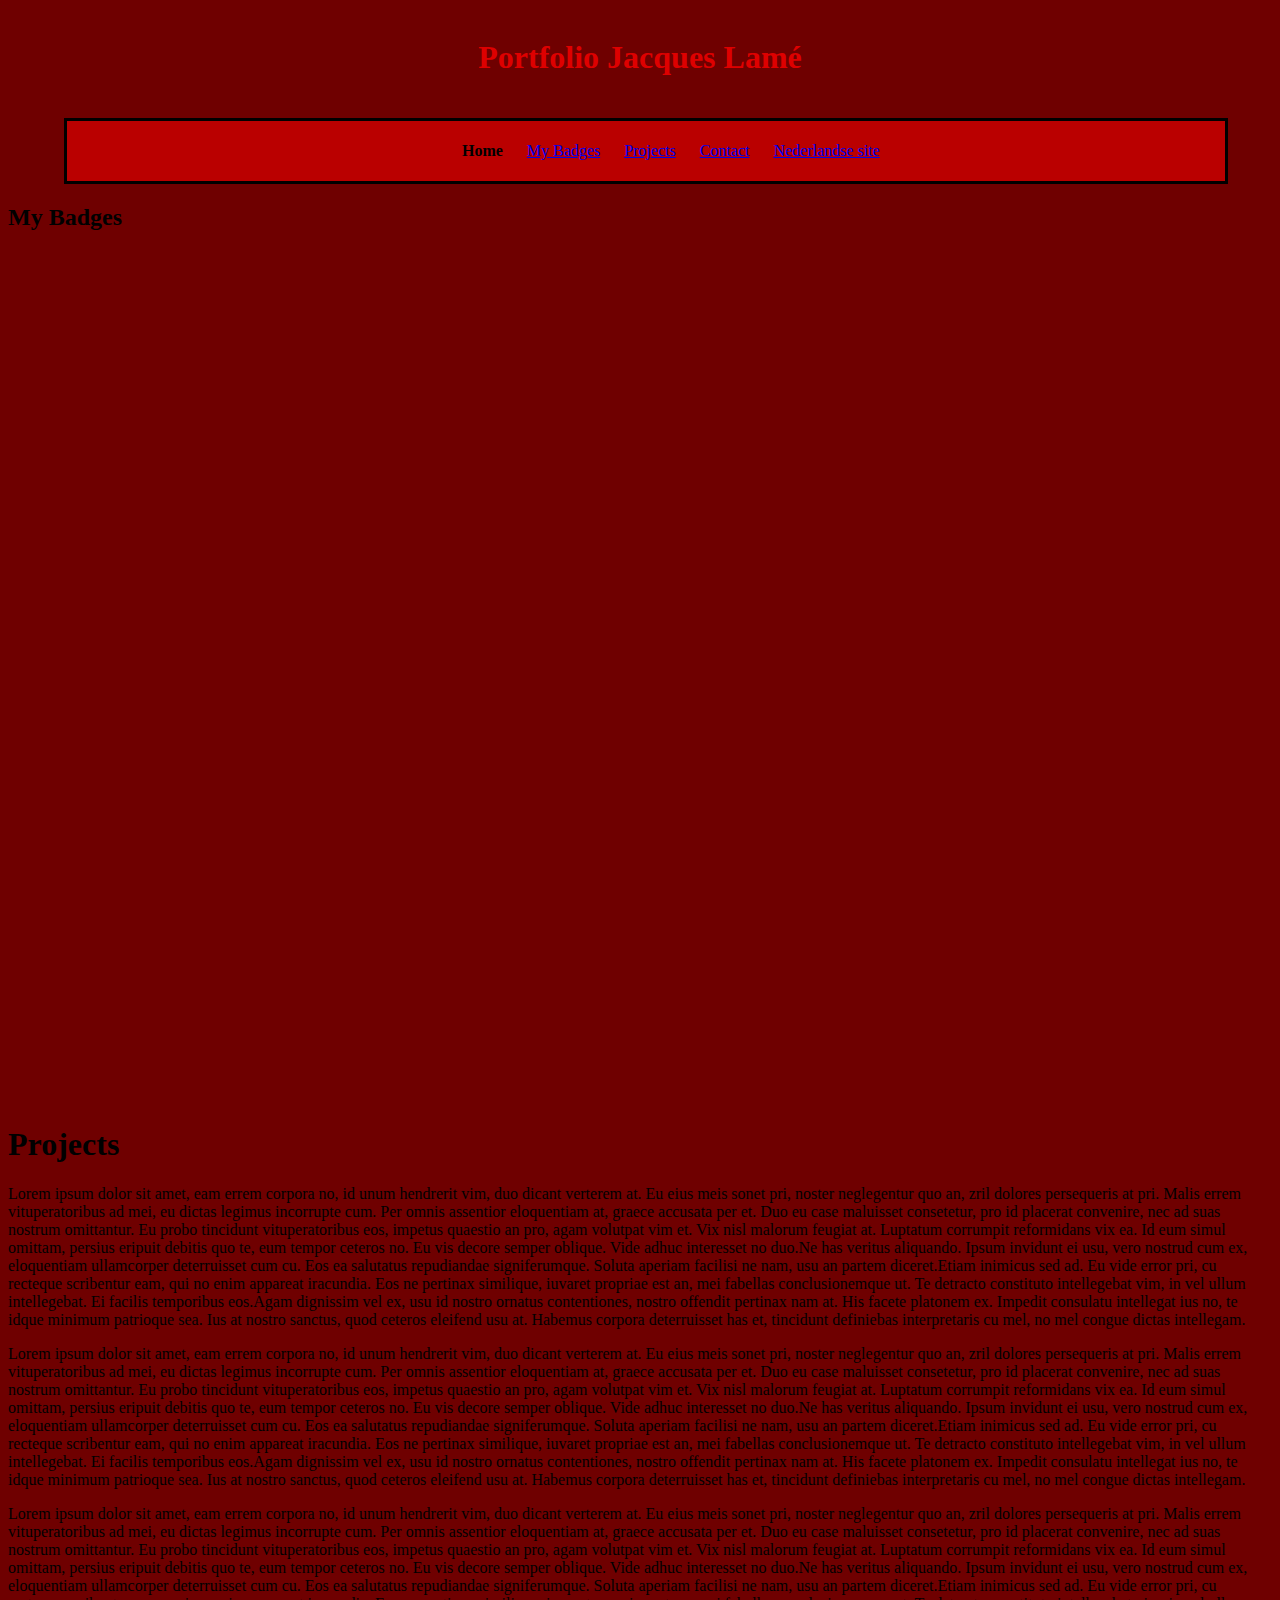
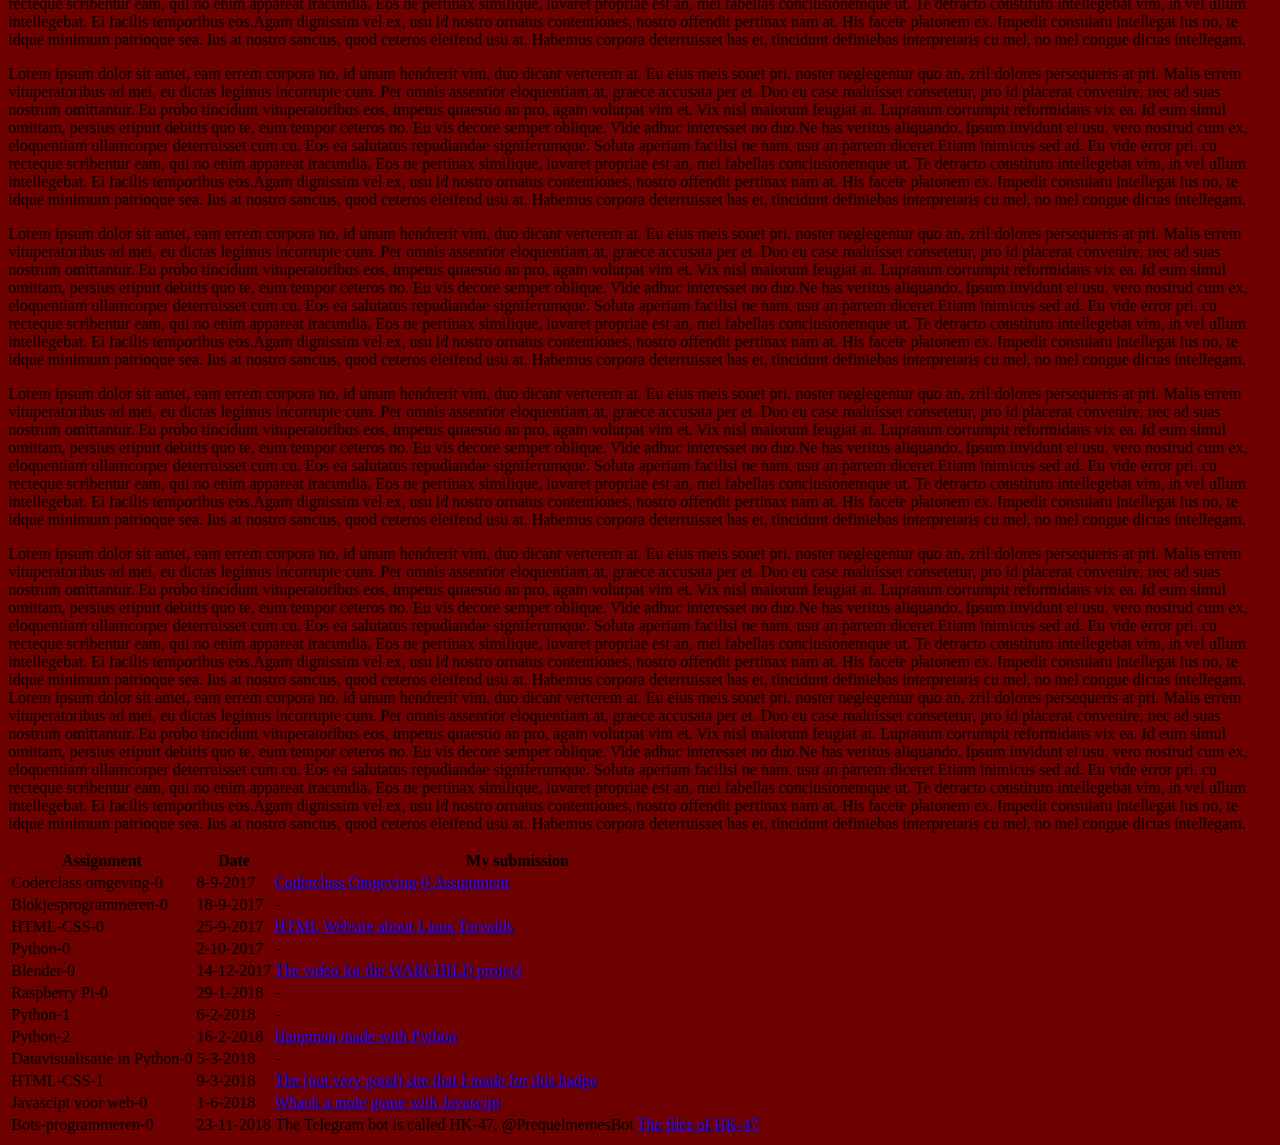
==== en/index.html @ dee74c51 "English site fixed" ====
<!DOCTYPE html>
<html lang="en">
  <head>
    <title>Despacito</title>
    <meta charset="utf-8">
    <meta http-equiv="X-UA-Compatible" content="IE=edge">
    <meta name="viewport" content="width=device-width, initial-scale=1.0">
    <link rel="stylesheet" type="text/css" href="style.css">
    <link rel="icon" href="https://cdn.discordapp.com/attachments/433923399576977409/544474807614308352/Sith-Symbol19.jpg">
    <script src="/script.js"></script>
  </head>
  <body>
    <header>
      <h1 class="titel">Portfolio Jacques Lamé</h1>
    </header>
    <nav class="links">
      <ul class="links">
        <li class="links">
          <strong class="links">Home</strong>
        </li>
        <li class="links">
          <a class="links" href="#badges">My Badges</a>
        </li>
        <li class="links">
          <a class="links" href="#projecten">Projects</a>
        </li>
        <li class="links">
          <a class="links" href="#contact">Contact</a>
        </li>
        <li class="links">
          <a class="links" href="../nl/index.html">Nederlandse site</a>
        </li>
    </nav>
    <article class="badges">
      <h2 id="badges">My Badges</h2>
      <table>
        <tr>
          <th>Assignment</th>
          <th>Date</th>
          <th>My submission</th>
        </tr>
        <tr>
          <td>Coderclass omgeving-0</td>
          <td>8-9-2017</td>
          <td><a href="https://docs.google.com/a/hetmml.nl/document/d/1sqjpH8fxA3c7bgyBy8HqviJvJbXVtl86oRCEBXMc1kE/edit?usp=sharing">Coderclass Omgeving-0 Assignment</a></td>
        </tr>
        <tr>
          <td>Blokjesprogrammeren-0</td>
          <td>18-9-2017</td>
          <td>-</td>
        </tr>
        <tr>
          <td>HTML-CSS-0</td>
          <td>25-9-2017</td>
          <td><a href="https://thimbleprojects.org/jacqueslame/321588/Voorpagina.html">HTML Website about Linus Torvalds</a></td>
        </tr>
        <tr>
          <td>Python-0</td>
          <td>2-10-2017</td>
          <td>-</td>
        </tr>
        <tr>
          <td>Blender-0</td>
          <td>14-12-2017</td>
          <td><a href="https://www.youtube.com/watch?v=hspB-oJBOg4">The video for the WARCHILD project</a></td>
        </tr>
        <tr>
          <td>Raspberry Pi-0</td>
          <td>29-1-2018</td>
          <td>-</td>
        </tr>
        <tr>
          <td>Python-1</td>
          <td>6-2-2018</td>
          <td>-</td>
        </tr>
        <tr>
          <td>Python-2</td>
          <td>16-2-2018</td>
          <td><a href="https://drive.google.com/file/d/1Yv7iXIEwD3jgVlLXhQXzCbuUE6mXz2eg/view?usp=sharing">Hangman made with Python</a></td>
        </tr>
        <tr>
          <td>Datavisualisatie in Python-0</td>
          <td>5-3-2018</td>
          <td>-</td>
        </tr>
        <tr>
          <td>HTML-CSS-1</td>
          <td>9-3-2018</td>
          <td><a href="https://anonymous1062.github.io/html-css-1/">The (not very good) site that I made for this badge</a></td>
        </tr>
        <tr>
          <td>Javascipt voor web-0</td>
          <td>1-6-2018</td>
          <td><a href="https://sla-de-mol--anonymous1062.repl.co/">Whack a mole game with Javascipt</a></td>
        </tr>
        <tr>
          <td>Bots-programmeren-0</td>
          <td>23-11-2018</td>
          <td>The Telegram bot is called HK-47, @PrequelmemesBot <a href="https://github.com/metiscoderclass/bots-programmeren-0-Anonymous1062.git">The files of HK-47</a></td>
        </tr>
    </article>
    <p class="badgelist"><iframe frameborder="0" scrolling="no" src="https://credly.com/earnedembed/2355121/16/46628/0/1" width="720" height="850"></iframe></p>
    <article class="projecten">
      <h1 id="projecten">Projects</h1>
    </article>
    <p>Lorem ipsum dolor sit amet, eam errem corpora no, id unum hendrerit vim, duo dicant verterem at. Eu eius meis sonet pri, noster neglegentur quo an, zril dolores persequeris at pri. Malis errem vituperatoribus ad mei, eu dictas legimus incorrupte cum. Per omnis assentior eloquentiam at, graece accusata per et. Duo eu case maluisset consetetur, pro id placerat convenire, nec ad suas nostrum omittantur. Eu probo tincidunt vituperatoribus eos, impetus quaestio an pro, agam volutpat vim et. Vix nisl malorum feugiat at. Luptatum corrumpit reformidans vix ea. Id eum simul omittam, persius eripuit debitis quo te, eum tempor ceteros no. Eu vis decore semper oblique. Vide adhuc interesset no duo.Ne has veritus aliquando. Ipsum invidunt ei usu, vero nostrud cum ex, eloquentiam ullamcorper deterruisset cum cu. Eos ea salutatus repudiandae signiferumque. Soluta aperiam facilisi ne nam, usu an partem diceret.Etiam inimicus sed ad. Eu vide error pri, cu recteque scribentur eam, qui no enim appareat iracundia. Eos ne pertinax similique, iuvaret propriae est an, mei fabellas conclusionemque ut. Te detracto constituto intellegebat vim, in vel ullum intellegebat. Ei facilis temporibus eos.Agam dignissim vel ex, usu id nostro ornatus contentiones, nostro offendit pertinax nam at. His facete platonem ex. Impedit consulatu intellegat ius no, te idque minimum patrioque sea. Ius at nostro sanctus, quod ceteros eleifend usu at. Habemus corpora deterruisset has et, tincidunt definiebas interpretaris cu mel, no mel congue dictas intellegam. </p>    <p>Lorem ipsum dolor sit amet, eam errem corpora no, id unum hendrerit vim, duo dicant verterem at. Eu eius meis sonet pri, noster neglegentur quo an, zril dolores persequeris at pri. Malis errem vituperatoribus ad mei, eu dictas legimus incorrupte cum. Per omnis assentior eloquentiam at, graece accusata per et. Duo eu case maluisset consetetur, pro id placerat convenire, nec ad suas nostrum omittantur. Eu probo tincidunt vituperatoribus eos, impetus quaestio an pro, agam volutpat vim et. Vix nisl malorum feugiat at. Luptatum corrumpit reformidans vix ea. Id eum simul omittam, persius eripuit debitis quo te, eum tempor ceteros no. Eu vis decore semper oblique. Vide adhuc interesset no duo.Ne has veritus aliquando. Ipsum invidunt ei usu, vero nostrud cum ex, eloquentiam ullamcorper deterruisset cum cu. Eos ea salutatus repudiandae signiferumque. Soluta aperiam facilisi ne nam, usu an partem diceret.Etiam inimicus sed ad. Eu vide error pri, cu recteque scribentur eam, qui no enim appareat iracundia. Eos ne pertinax similique, iuvaret propriae est an, mei fabellas conclusionemque ut. Te detracto constituto intellegebat vim, in vel ullum intellegebat. Ei facilis temporibus eos.Agam dignissim vel ex, usu id nostro ornatus contentiones, nostro offendit pertinax nam at. His facete platonem ex. Impedit consulatu intellegat ius no, te idque minimum patrioque sea. Ius at nostro sanctus, quod ceteros eleifend usu at. Habemus corpora deterruisset has et, tincidunt definiebas interpretaris cu mel, no mel congue dictas intellegam. </p>    <p>Lorem ipsum dolor sit amet, eam errem corpora no, id unum hendrerit vim, duo dicant verterem at. Eu eius meis sonet pri, noster neglegentur quo an, zril dolores persequeris at pri. Malis errem vituperatoribus ad mei, eu dictas legimus incorrupte cum. Per omnis assentior eloquentiam at, graece accusata per et. Duo eu case maluisset consetetur, pro id placerat convenire, nec ad suas nostrum omittantur. Eu probo tincidunt vituperatoribus eos, impetus quaestio an pro, agam volutpat vim et. Vix nisl malorum feugiat at. Luptatum corrumpit reformidans vix ea. Id eum simul omittam, persius eripuit debitis quo te, eum tempor ceteros no. Eu vis decore semper oblique. Vide adhuc interesset no duo.Ne has veritus aliquando. Ipsum invidunt ei usu, vero nostrud cum ex, eloquentiam ullamcorper deterruisset cum cu. Eos ea salutatus repudiandae signiferumque. Soluta aperiam facilisi ne nam, usu an partem diceret.Etiam inimicus sed ad. Eu vide error pri, cu recteque scribentur eam, qui no enim appareat iracundia. Eos ne pertinax similique, iuvaret propriae est an, mei fabellas conclusionemque ut. Te detracto constituto intellegebat vim, in vel ullum intellegebat. Ei facilis temporibus eos.Agam dignissim vel ex, usu id nostro ornatus contentiones, nostro offendit pertinax nam at. His facete platonem ex. Impedit consulatu intellegat ius no, te idque minimum patrioque sea. Ius at nostro sanctus, quod ceteros eleifend usu at. Habemus corpora deterruisset has et, tincidunt definiebas interpretaris cu mel, no mel congue dictas intellegam. </p>    <p>Lorem ipsum dolor sit amet, eam errem corpora no, id unum hendrerit vim, duo dicant verterem at. Eu eius meis sonet pri, noster neglegentur quo an, zril dolores persequeris at pri. Malis errem vituperatoribus ad mei, eu dictas legimus incorrupte cum. Per omnis assentior eloquentiam at, graece accusata per et. Duo eu case maluisset consetetur, pro id placerat convenire, nec ad suas nostrum omittantur. Eu probo tincidunt vituperatoribus eos, impetus quaestio an pro, agam volutpat vim et. Vix nisl malorum feugiat at. Luptatum corrumpit reformidans vix ea. Id eum simul omittam, persius eripuit debitis quo te, eum tempor ceteros no. Eu vis decore semper oblique. Vide adhuc interesset no duo.Ne has veritus aliquando. Ipsum invidunt ei usu, vero nostrud cum ex, eloquentiam ullamcorper deterruisset cum cu. Eos ea salutatus repudiandae signiferumque. Soluta aperiam facilisi ne nam, usu an partem diceret.Etiam inimicus sed ad. Eu vide error pri, cu recteque scribentur eam, qui no enim appareat iracundia. Eos ne pertinax similique, iuvaret propriae est an, mei fabellas conclusionemque ut. Te detracto constituto intellegebat vim, in vel ullum intellegebat. Ei facilis temporibus eos.Agam dignissim vel ex, usu id nostro ornatus contentiones, nostro offendit pertinax nam at. His facete platonem ex. Impedit consulatu intellegat ius no, te idque minimum patrioque sea. Ius at nostro sanctus, quod ceteros eleifend usu at. Habemus corpora deterruisset has et, tincidunt definiebas interpretaris cu mel, no mel congue dictas intellegam. </p>    <p>Lorem ipsum dolor sit amet, eam errem corpora no, id unum hendrerit vim, duo dicant verterem at. Eu eius meis sonet pri, noster neglegentur quo an, zril dolores persequeris at pri. Malis errem vituperatoribus ad mei, eu dictas legimus incorrupte cum. Per omnis assentior eloquentiam at, graece accusata per et. Duo eu case maluisset consetetur, pro id placerat convenire, nec ad suas nostrum omittantur. Eu probo tincidunt vituperatoribus eos, impetus quaestio an pro, agam volutpat vim et. Vix nisl malorum feugiat at. Luptatum corrumpit reformidans vix ea. Id eum simul omittam, persius eripuit debitis quo te, eum tempor ceteros no. Eu vis decore semper oblique. Vide adhuc interesset no duo.Ne has veritus aliquando. Ipsum invidunt ei usu, vero nostrud cum ex, eloquentiam ullamcorper deterruisset cum cu. Eos ea salutatus repudiandae signiferumque. Soluta aperiam facilisi ne nam, usu an partem diceret.Etiam inimicus sed ad. Eu vide error pri, cu recteque scribentur eam, qui no enim appareat iracundia. Eos ne pertinax similique, iuvaret propriae est an, mei fabellas conclusionemque ut. Te detracto constituto intellegebat vim, in vel ullum intellegebat. Ei facilis temporibus eos.Agam dignissim vel ex, usu id nostro ornatus contentiones, nostro offendit pertinax nam at. His facete platonem ex. Impedit consulatu intellegat ius no, te idque minimum patrioque sea. Ius at nostro sanctus, quod ceteros eleifend usu at. Habemus corpora deterruisset has et, tincidunt definiebas interpretaris cu mel, no mel congue dictas intellegam. </p>    <p>Lorem ipsum dolor sit amet, eam errem corpora no, id unum hendrerit vim, duo dicant verterem at. Eu eius meis sonet pri, noster neglegentur quo an, zril dolores persequeris at pri. Malis errem vituperatoribus ad mei, eu dictas legimus incorrupte cum. Per omnis assentior eloquentiam at, graece accusata per et. Duo eu case maluisset consetetur, pro id placerat convenire, nec ad suas nostrum omittantur. Eu probo tincidunt vituperatoribus eos, impetus quaestio an pro, agam volutpat vim et. Vix nisl malorum feugiat at. Luptatum corrumpit reformidans vix ea. Id eum simul omittam, persius eripuit debitis quo te, eum tempor ceteros no. Eu vis decore semper oblique. Vide adhuc interesset no duo.Ne has veritus aliquando. Ipsum invidunt ei usu, vero nostrud cum ex, eloquentiam ullamcorper deterruisset cum cu. Eos ea salutatus repudiandae signiferumque. Soluta aperiam facilisi ne nam, usu an partem diceret.Etiam inimicus sed ad. Eu vide error pri, cu recteque scribentur eam, qui no enim appareat iracundia. Eos ne pertinax similique, iuvaret propriae est an, mei fabellas conclusionemque ut. Te detracto constituto intellegebat vim, in vel ullum intellegebat. Ei facilis temporibus eos.Agam dignissim vel ex, usu id nostro ornatus contentiones, nostro offendit pertinax nam at. His facete platonem ex. Impedit consulatu intellegat ius no, te idque minimum patrioque sea. Ius at nostro sanctus, quod ceteros eleifend usu at. Habemus corpora deterruisset has et, tincidunt definiebas interpretaris cu mel, no mel congue dictas intellegam. </p>    <p>Lorem ipsum dolor sit amet, eam errem corpora no, id unum hendrerit vim, duo dicant verterem at. Eu eius meis sonet pri, noster neglegentur quo an, zril dolores persequeris at pri. Malis errem vituperatoribus ad mei, eu dictas legimus incorrupte cum. Per omnis assentior eloquentiam at, graece accusata per et. Duo eu case maluisset consetetur, pro id placerat convenire, nec ad suas nostrum omittantur. Eu probo tincidunt vituperatoribus eos, impetus quaestio an pro, agam volutpat vim et. Vix nisl malorum feugiat at. Luptatum corrumpit reformidans vix ea. Id eum simul omittam, persius eripuit debitis quo te, eum tempor ceteros no. Eu vis decore semper oblique. Vide adhuc interesset no duo.Ne has veritus aliquando. Ipsum invidunt ei usu, vero nostrud cum ex, eloquentiam ullamcorper deterruisset cum cu. Eos ea salutatus repudiandae signiferumque. Soluta aperiam facilisi ne nam, usu an partem diceret.Etiam inimicus sed ad. Eu vide error pri, cu recteque scribentur eam, qui no enim appareat iracundia. Eos ne pertinax similique, iuvaret propriae est an, mei fabellas conclusionemque ut. Te detracto constituto intellegebat vim, in vel ullum intellegebat. Ei facilis temporibus eos.Agam dignissim vel ex, usu id nostro ornatus contentiones, nostro offendit pertinax nam at. His facete platonem ex. Impedit consulatu intellegat ius no, te idque minimum patrioque sea. Ius at nostro sanctus, quod ceteros eleifend usu at. Habemus corpora deterruisset has et, tincidunt definiebas interpretaris cu mel, no mel congue dictas intellegam. Lorem ipsum dolor sit amet, eam errem corpora no, id unum hendrerit vim, duo dicant verterem at. Eu eius meis sonet pri, noster neglegentur quo an, zril dolores persequeris at pri. Malis errem vituperatoribus ad mei, eu dictas legimus incorrupte cum. Per omnis assentior eloquentiam at, graece accusata per et. Duo eu case maluisset consetetur, pro id placerat convenire, nec ad suas nostrum omittantur. Eu probo tincidunt vituperatoribus eos, impetus quaestio an pro, agam volutpat vim et. Vix nisl malorum feugiat at. Luptatum corrumpit reformidans vix ea. Id eum simul omittam, persius eripuit debitis quo te, eum tempor ceteros no. Eu vis decore semper oblique. Vide adhuc interesset no duo.Ne has veritus aliquando. Ipsum invidunt ei usu, vero nostrud cum ex, eloquentiam ullamcorper deterruisset cum cu. Eos ea salutatus repudiandae signiferumque. Soluta aperiam facilisi ne nam, usu an partem diceret.Etiam inimicus sed ad. Eu vide error pri, cu recteque scribentur eam, qui no enim appareat iracundia. Eos ne pertinax similique, iuvaret propriae est an, mei fabellas conclusionemque ut. Te detracto constituto intellegebat vim, in vel ullum intellegebat. Ei facilis temporibus eos.Agam dignissim vel ex, usu id nostro ornatus contentiones, nostro offendit pertinax nam at. His facete platonem ex. Impedit consulatu intellegat ius no, te idque minimum patrioque sea. Ius at nostro sanctus, quod ceteros eleifend usu at. Habemus corpora deterruisset has et, tincidunt definiebas interpretaris cu mel, no mel congue dictas intellegam. </p>
    <footer>
    </footer>
  </body>
</html>
---- en/style.css ----
* {
  background-color: #6F0000;
}

header {
  padding-top: 10px;
  text-align: center;
  padding-bottom: 20px;
  color: #DE0000;
  left:5%;
}
/*
.color-primary-1 { color: #DE0000 }
.color-primary-2 { color: #BA0000 }
.color-primary-3 { color: #6F0000 }
.color-primary-0 { color: #970000 }
.color-primary-4 { color: #3C0000 }
*/
nav{
  display: inline-block;
  border: 3px solid black;
  width: 90%;
  left: 5%;
  list-style-type: none;
  background-color: : #BA0000;
  padding: 0 10px;
  position: absolute;
  top: 0;
  position: -webkit-sticky;
  position: sticky;
}

.links {
  background-color: #BA0000;
}

li.links {
  padding: 5px;
  padding-left: 15px;
  display: inline-block;
}

ul.links {
  text-align: center;
}

p.badgelist {
  text-align: center;
}
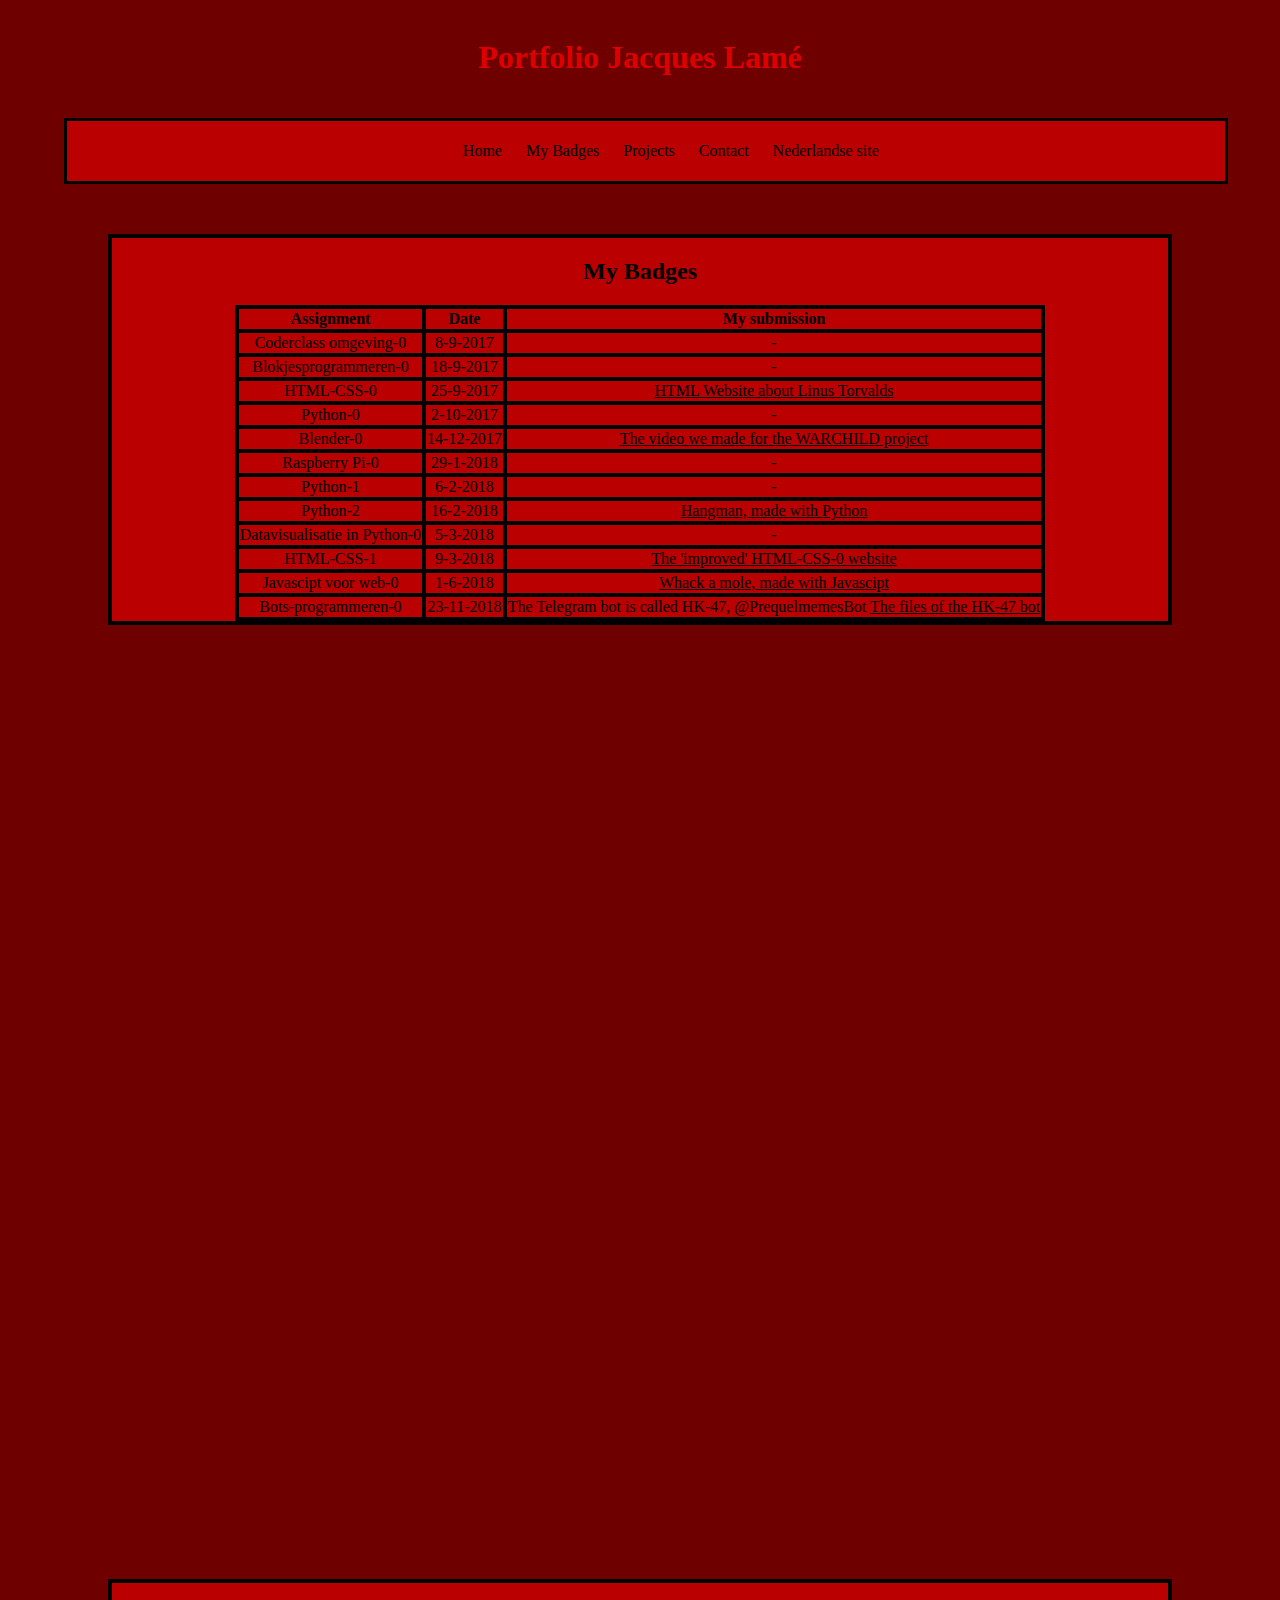
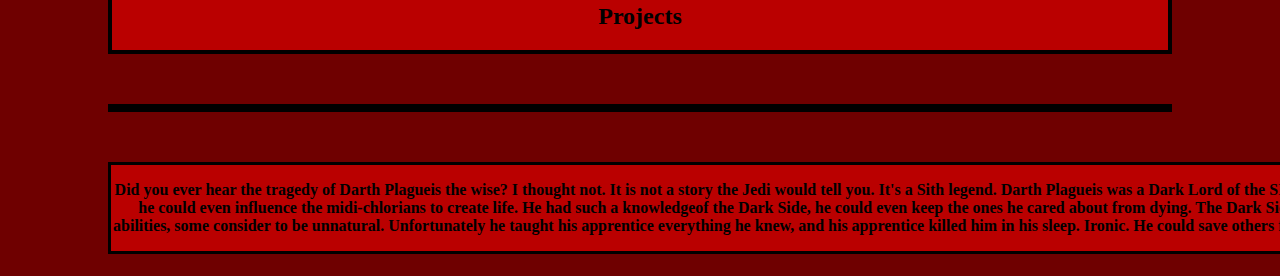
==== commit a4a33c00: "English site updated" ====
--- a/en/index.html
+++ b/en/index.html
@@ -10,13 +10,14 @@
     <script src="/script.js"></script>
   </head>
   <body>
+    <span id="home" class="anchor"></span>
     <header>
-      <h1 class="titel">Portfolio Jacques Lamé</h1>
+      <h1 id="titel">Portfolio Jacques Lamé</h1>
     </header>
     <nav class="links">
       <ul class="links">
         <li class="links">
-          <strong class="links">Home</strong>
+          <a class="links", href="#home">Home</a>
         </li>
         <li class="links">
           <a class="links" href="#badges">My Badges</a>
@@ -31,9 +32,10 @@
           <a class="links" href="../nl/index.html">Nederlandse site</a>
         </li>
     </nav>
+    <span id="badges" class="anchor"></span>
     <article class="badges">
-      <h2 id="badges">My Badges</h2>
-      <table>
+      <h2>My Badges</h2>
+      <table align="center">
         <tr>
           <th>Assignment</th>
           <th>Date</th>
@@ -42,7 +44,7 @@
         <tr>
           <td>Coderclass omgeving-0</td>
           <td>8-9-2017</td>
-          <td><a href="https://docs.google.com/a/hetmml.nl/document/d/1sqjpH8fxA3c7bgyBy8HqviJvJbXVtl86oRCEBXMc1kE/edit?usp=sharing">Coderclass Omgeving-0 Assignment</a></td>
+          <td>-</td>
         </tr>
         <tr>
           <td>Blokjesprogrammeren-0</td>
@@ -62,7 +64,7 @@
         <tr>
           <td>Blender-0</td>
           <td>14-12-2017</td>
-          <td><a href="https://www.youtube.com/watch?v=hspB-oJBOg4">The video for the WARCHILD project</a></td>
+          <td><a href="https://www.youtube.com/watch?v=hspB-oJBOg4">The video we made for the WARCHILD project</a></td>
         </tr>
         <tr>
           <td>Raspberry Pi-0</td>
@@ -77,7 +79,7 @@
         <tr>
           <td>Python-2</td>
           <td>16-2-2018</td>
-          <td><a href="https://drive.google.com/file/d/1Yv7iXIEwD3jgVlLXhQXzCbuUE6mXz2eg/view?usp=sharing">Hangman made with Python</a></td>
+          <td><a href="https://drive.google.com/file/d/1Yv7iXIEwD3jgVlLXhQXzCbuUE6mXz2eg/view?usp=sharing">Hangman, made with Python</a></td>
         </tr>
         <tr>
           <td>Datavisualisatie in Python-0</td>
@@ -87,25 +89,30 @@
         <tr>
           <td>HTML-CSS-1</td>
           <td>9-3-2018</td>
-          <td><a href="https://anonymous1062.github.io/html-css-1/">The (not very good) site that I made for this badge</a></td>
+          <td><a href="https://anonymous1062.github.io/html-css-1/">The 'improved' HTML-CSS-0 website</a></td>
         </tr>
         <tr>
           <td>Javascipt voor web-0</td>
           <td>1-6-2018</td>
-          <td><a href="https://sla-de-mol--anonymous1062.repl.co/">Whack a mole game with Javascipt</a></td>
+          <td><a href="https://sla-de-mol--anonymous1062.repl.co/">Whack a mole, made with Javascipt</a></td>
         </tr>
         <tr>
           <td>Bots-programmeren-0</td>
           <td>23-11-2018</td>
-          <td>The Telegram bot is called HK-47, @PrequelmemesBot <a href="https://github.com/metiscoderclass/bots-programmeren-0-Anonymous1062.git">The files of HK-47</a></td>
+          <td>The Telegram bot is called HK-47, @PrequelmemesBot <a href="https://github.com/metiscoderclass/bots-programmeren-0-Anonymous1062.git">The files of the HK-47 bot</a></td>
         </tr>
+      </table>
     </article>
     <p class="badgelist"><iframe frameborder="0" scrolling="no" src="https://credly.com/earnedembed/2355121/16/46628/0/1" width="720" height="850"></iframe></p>
     <article class="projecten">
-      <h1 id="projecten">Projects</h1>
+      <span id="projecten" class="anchor"></span>
+      <h2>Projects</h2>
     </article>
-    <p>Lorem ipsum dolor sit amet, eam errem corpora no, id unum hendrerit vim, duo dicant verterem at. Eu eius meis sonet pri, noster neglegentur quo an, zril dolores persequeris at pri. Malis errem vituperatoribus ad mei, eu dictas legimus incorrupte cum. Per omnis assentior eloquentiam at, graece accusata per et. Duo eu case maluisset consetetur, pro id placerat convenire, nec ad suas nostrum omittantur. Eu probo tincidunt vituperatoribus eos, impetus quaestio an pro, agam volutpat vim et. Vix nisl malorum feugiat at. Luptatum corrumpit reformidans vix ea. Id eum simul omittam, persius eripuit debitis quo te, eum tempor ceteros no. Eu vis decore semper oblique. Vide adhuc interesset no duo.Ne has veritus aliquando. Ipsum invidunt ei usu, vero nostrud cum ex, eloquentiam ullamcorper deterruisset cum cu. Eos ea salutatus repudiandae signiferumque. Soluta aperiam facilisi ne nam, usu an partem diceret.Etiam inimicus sed ad. Eu vide error pri, cu recteque scribentur eam, qui no enim appareat iracundia. Eos ne pertinax similique, iuvaret propriae est an, mei fabellas conclusionemque ut. Te detracto constituto intellegebat vim, in vel ullum intellegebat. Ei facilis temporibus eos.Agam dignissim vel ex, usu id nostro ornatus contentiones, nostro offendit pertinax nam at. His facete platonem ex. Impedit consulatu intellegat ius no, te idque minimum patrioque sea. Ius at nostro sanctus, quod ceteros eleifend usu at. Habemus corpora deterruisset has et, tincidunt definiebas interpretaris cu mel, no mel congue dictas intellegam. </p>    <p>Lorem ipsum dolor sit amet, eam errem corpora no, id unum hendrerit vim, duo dicant verterem at. Eu eius meis sonet pri, noster neglegentur quo an, zril dolores persequeris at pri. Malis errem vituperatoribus ad mei, eu dictas legimus incorrupte cum. Per omnis assentior eloquentiam at, graece accusata per et. Duo eu case maluisset consetetur, pro id placerat convenire, nec ad suas nostrum omittantur. Eu probo tincidunt vituperatoribus eos, impetus quaestio an pro, agam volutpat vim et. Vix nisl malorum feugiat at. Luptatum corrumpit reformidans vix ea. Id eum simul omittam, persius eripuit debitis quo te, eum tempor ceteros no. Eu vis decore semper oblique. Vide adhuc interesset no duo.Ne has veritus aliquando. Ipsum invidunt ei usu, vero nostrud cum ex, eloquentiam ullamcorper deterruisset cum cu. Eos ea salutatus repudiandae signiferumque. Soluta aperiam facilisi ne nam, usu an partem diceret.Etiam inimicus sed ad. Eu vide error pri, cu recteque scribentur eam, qui no enim appareat iracundia. Eos ne pertinax similique, iuvaret propriae est an, mei fabellas conclusionemque ut. Te detracto constituto intellegebat vim, in vel ullum intellegebat. Ei facilis temporibus eos.Agam dignissim vel ex, usu id nostro ornatus contentiones, nostro offendit pertinax nam at. His facete platonem ex. Impedit consulatu intellegat ius no, te idque minimum patrioque sea. Ius at nostro sanctus, quod ceteros eleifend usu at. Habemus corpora deterruisset has et, tincidunt definiebas interpretaris cu mel, no mel congue dictas intellegam. </p>    <p>Lorem ipsum dolor sit amet, eam errem corpora no, id unum hendrerit vim, duo dicant verterem at. Eu eius meis sonet pri, noster neglegentur quo an, zril dolores persequeris at pri. Malis errem vituperatoribus ad mei, eu dictas legimus incorrupte cum. Per omnis assentior eloquentiam at, graece accusata per et. Duo eu case maluisset consetetur, pro id placerat convenire, nec ad suas nostrum omittantur. Eu probo tincidunt vituperatoribus eos, impetus quaestio an pro, agam volutpat vim et. Vix nisl malorum feugiat at. Luptatum corrumpit reformidans vix ea. Id eum simul omittam, persius eripuit debitis quo te, eum tempor ceteros no. Eu vis decore semper oblique. Vide adhuc interesset no duo.Ne has veritus aliquando. Ipsum invidunt ei usu, vero nostrud cum ex, eloquentiam ullamcorper deterruisset cum cu. Eos ea salutatus repudiandae signiferumque. Soluta aperiam facilisi ne nam, usu an partem diceret.Etiam inimicus sed ad. Eu vide error pri, cu recteque scribentur eam, qui no enim appareat iracundia. Eos ne pertinax similique, iuvaret propriae est an, mei fabellas conclusionemque ut. Te detracto constituto intellegebat vim, in vel ullum intellegebat. Ei facilis temporibus eos.Agam dignissim vel ex, usu id nostro ornatus contentiones, nostro offendit pertinax nam at. His facete platonem ex. Impedit consulatu intellegat ius no, te idque minimum patrioque sea. Ius at nostro sanctus, quod ceteros eleifend usu at. Habemus corpora deterruisset has et, tincidunt definiebas interpretaris cu mel, no mel congue dictas intellegam. </p>    <p>Lorem ipsum dolor sit amet, eam errem corpora no, id unum hendrerit vim, duo dicant verterem at. Eu eius meis sonet pri, noster neglegentur quo an, zril dolores persequeris at pri. Malis errem vituperatoribus ad mei, eu dictas legimus incorrupte cum. Per omnis assentior eloquentiam at, graece accusata per et. Duo eu case maluisset consetetur, pro id placerat convenire, nec ad suas nostrum omittantur. Eu probo tincidunt vituperatoribus eos, impetus quaestio an pro, agam volutpat vim et. Vix nisl malorum feugiat at. Luptatum corrumpit reformidans vix ea. Id eum simul omittam, persius eripuit debitis quo te, eum tempor ceteros no. Eu vis decore semper oblique. Vide adhuc interesset no duo.Ne has veritus aliquando. Ipsum invidunt ei usu, vero nostrud cum ex, eloquentiam ullamcorper deterruisset cum cu. Eos ea salutatus repudiandae signiferumque. Soluta aperiam facilisi ne nam, usu an partem diceret.Etiam inimicus sed ad. Eu vide error pri, cu recteque scribentur eam, qui no enim appareat iracundia. Eos ne pertinax similique, iuvaret propriae est an, mei fabellas conclusionemque ut. Te detracto constituto intellegebat vim, in vel ullum intellegebat. Ei facilis temporibus eos.Agam dignissim vel ex, usu id nostro ornatus contentiones, nostro offendit pertinax nam at. His facete platonem ex. Impedit consulatu intellegat ius no, te idque minimum patrioque sea. Ius at nostro sanctus, quod ceteros eleifend usu at. Habemus corpora deterruisset has et, tincidunt definiebas interpretaris cu mel, no mel congue dictas intellegam. </p>    <p>Lorem ipsum dolor sit amet, eam errem corpora no, id unum hendrerit vim, duo dicant verterem at. Eu eius meis sonet pri, noster neglegentur quo an, zril dolores persequeris at pri. Malis errem vituperatoribus ad mei, eu dictas legimus incorrupte cum. Per omnis assentior eloquentiam at, graece accusata per et. Duo eu case maluisset consetetur, pro id placerat convenire, nec ad suas nostrum omittantur. Eu probo tincidunt vituperatoribus eos, impetus quaestio an pro, agam volutpat vim et. Vix nisl malorum feugiat at. Luptatum corrumpit reformidans vix ea. Id eum simul omittam, persius eripuit debitis quo te, eum tempor ceteros no. Eu vis decore semper oblique. Vide adhuc interesset no duo.Ne has veritus aliquando. Ipsum invidunt ei usu, vero nostrud cum ex, eloquentiam ullamcorper deterruisset cum cu. Eos ea salutatus repudiandae signiferumque. Soluta aperiam facilisi ne nam, usu an partem diceret.Etiam inimicus sed ad. Eu vide error pri, cu recteque scribentur eam, qui no enim appareat iracundia. Eos ne pertinax similique, iuvaret propriae est an, mei fabellas conclusionemque ut. Te detracto constituto intellegebat vim, in vel ullum intellegebat. Ei facilis temporibus eos.Agam dignissim vel ex, usu id nostro ornatus contentiones, nostro offendit pertinax nam at. His facete platonem ex. Impedit consulatu intellegat ius no, te idque minimum patrioque sea. Ius at nostro sanctus, quod ceteros eleifend usu at. Habemus corpora deterruisset has et, tincidunt definiebas interpretaris cu mel, no mel congue dictas intellegam. </p>    <p>Lorem ipsum dolor sit amet, eam errem corpora no, id unum hendrerit vim, duo dicant verterem at. Eu eius meis sonet pri, noster neglegentur quo an, zril dolores persequeris at pri. Malis errem vituperatoribus ad mei, eu dictas legimus incorrupte cum. Per omnis assentior eloquentiam at, graece accusata per et. Duo eu case maluisset consetetur, pro id placerat convenire, nec ad suas nostrum omittantur. Eu probo tincidunt vituperatoribus eos, impetus quaestio an pro, agam volutpat vim et. Vix nisl malorum feugiat at. Luptatum corrumpit reformidans vix ea. Id eum simul omittam, persius eripuit debitis quo te, eum tempor ceteros no. Eu vis decore semper oblique. Vide adhuc interesset no duo.Ne has veritus aliquando. Ipsum invidunt ei usu, vero nostrud cum ex, eloquentiam ullamcorper deterruisset cum cu. Eos ea salutatus repudiandae signiferumque. Soluta aperiam facilisi ne nam, usu an partem diceret.Etiam inimicus sed ad. Eu vide error pri, cu recteque scribentur eam, qui no enim appareat iracundia. Eos ne pertinax similique, iuvaret propriae est an, mei fabellas conclusionemque ut. Te detracto constituto intellegebat vim, in vel ullum intellegebat. Ei facilis temporibus eos.Agam dignissim vel ex, usu id nostro ornatus contentiones, nostro offendit pertinax nam at. His facete platonem ex. Impedit consulatu intellegat ius no, te idque minimum patrioque sea. Ius at nostro sanctus, quod ceteros eleifend usu at. Habemus corpora deterruisset has et, tincidunt definiebas interpretaris cu mel, no mel congue dictas intellegam. </p>    <p>Lorem ipsum dolor sit amet, eam errem corpora no, id unum hendrerit vim, duo dicant verterem at. Eu eius meis sonet pri, noster neglegentur quo an, zril dolores persequeris at pri. Malis errem vituperatoribus ad mei, eu dictas legimus incorrupte cum. Per omnis assentior eloquentiam at, graece accusata per et. Duo eu case maluisset consetetur, pro id placerat convenire, nec ad suas nostrum omittantur. Eu probo tincidunt vituperatoribus eos, impetus quaestio an pro, agam volutpat vim et. Vix nisl malorum feugiat at. Luptatum corrumpit reformidans vix ea. Id eum simul omittam, persius eripuit debitis quo te, eum tempor ceteros no. Eu vis decore semper oblique. Vide adhuc interesset no duo.Ne has veritus aliquando. Ipsum invidunt ei usu, vero nostrud cum ex, eloquentiam ullamcorper deterruisset cum cu. Eos ea salutatus repudiandae signiferumque. Soluta aperiam facilisi ne nam, usu an partem diceret.Etiam inimicus sed ad. Eu vide error pri, cu recteque scribentur eam, qui no enim appareat iracundia. Eos ne pertinax similique, iuvaret propriae est an, mei fabellas conclusionemque ut. Te detracto constituto intellegebat vim, in vel ullum intellegebat. Ei facilis temporibus eos.Agam dignissim vel ex, usu id nostro ornatus contentiones, nostro offendit pertinax nam at. His facete platonem ex. Impedit consulatu intellegat ius no, te idque minimum patrioque sea. Ius at nostro sanctus, quod ceteros eleifend usu at. Habemus corpora deterruisset has et, tincidunt definiebas interpretaris cu mel, no mel congue dictas intellegam. Lorem ipsum dolor sit amet, eam errem corpora no, id unum hendrerit vim, duo dicant verterem at. Eu eius meis sonet pri, noster neglegentur quo an, zril dolores persequeris at pri. Malis errem vituperatoribus ad mei, eu dictas legimus incorrupte cum. Per omnis assentior eloquentiam at, graece accusata per et. Duo eu case maluisset consetetur, pro id placerat convenire, nec ad suas nostrum omittantur. Eu probo tincidunt vituperatoribus eos, impetus quaestio an pro, agam volutpat vim et. Vix nisl malorum feugiat at. Luptatum corrumpit reformidans vix ea. Id eum simul omittam, persius eripuit debitis quo te, eum tempor ceteros no. Eu vis decore semper oblique. Vide adhuc interesset no duo.Ne has veritus aliquando. Ipsum invidunt ei usu, vero nostrud cum ex, eloquentiam ullamcorper deterruisset cum cu. Eos ea salutatus repudiandae signiferumque. Soluta aperiam facilisi ne nam, usu an partem diceret.Etiam inimicus sed ad. Eu vide error pri, cu recteque scribentur eam, qui no enim appareat iracundia. Eos ne pertinax similique, iuvaret propriae est an, mei fabellas conclusionemque ut. Te detracto constituto intellegebat vim, in vel ullum intellegebat. Ei facilis temporibus eos.Agam dignissim vel ex, usu id nostro ornatus contentiones, nostro offendit pertinax nam at. His facete platonem ex. Impedit consulatu intellegat ius no, te idque minimum patrioque sea. Ius at nostro sanctus, quod ceteros eleifend usu at. Habemus corpora deterruisset has et, tincidunt definiebas interpretaris cu mel, no mel congue dictas intellegam. </p>
+    <article class="contact">
+      <span id="contact" class="anchor"></span>
+    </article>
     <footer>
+      <p><strong>Did you ever hear the tragedy of Darth Plagueis the wise? I thought not. It is not a story the Jedi would tell you. It's a Sith legend. Darth Plagueis was a Dark Lord of the SIth so powerful and so wise, he could even influence the midi-chlorians to create life. He had such a knowledgeof the Dark Side, he could even keep the ones he cared about from dying. The Dark Side is a pathway to many abilities, some consider to be unnatural. Unfortunately he taught his apprentice everything he knew, and his apprentice killed him in his sleep. Ironic. He could save others from death, but not himself.</strong></p>
     </footer>
   </body>
 </html>
--- a/en/style.css
+++ b/en/style.css
@@ -1,5 +1,5 @@
 * {
-  background-color: #6F0000;
+  background-color: #6F0000
 }
 
 header {
@@ -7,7 +7,6 @@
   text-align: center;
   padding-bottom: 20px;
   color: #DE0000;
-  left:5%;
 }
 /*
 .color-primary-1 { color: #DE0000 }
@@ -47,3 +46,60 @@
 p.badgelist {
   text-align: center;
 }
+table {
+  border-collapse: collapse;
+  text-align: center;
+}
+
+table, th, td {
+  border: 4px solid black;
+  background-color: #BA0000;
+}
+
+td:hover, th:hover {
+  background-color: #DE0000;
+}
+
+a, h2, p, h1, strong {
+  background-color: inherit;
+}
+article {
+  margin-left: 100px;
+  margin-right: 100px;
+  margin-top: 50px;
+  margin-bottom: 50px;
+  border: 4px solid black;
+  background-color: #BA0000;
+  text-align: center;
+}
+
+a {
+  color: black;
+}
+
+ul li a:hover {
+ background-color: #DE0000;
+ transition: 0.3s;
+ padding: 20px 10px;
+}
+
+a.links {
+  text-decoration: none;
+}
+.anchor{
+  display: block;
+  height: 30px;
+  margin-top: -30px;
+  visibility: hidden;
+}
+
+footer {
+  border: 3px solid black;
+  height: 5%;
+  width: 1360px;
+  margin-left: 100px;
+  margin-right: 100px;
+  text-align: center;
+  font-weight:bold;
+  background-color: #BA0000;
+}
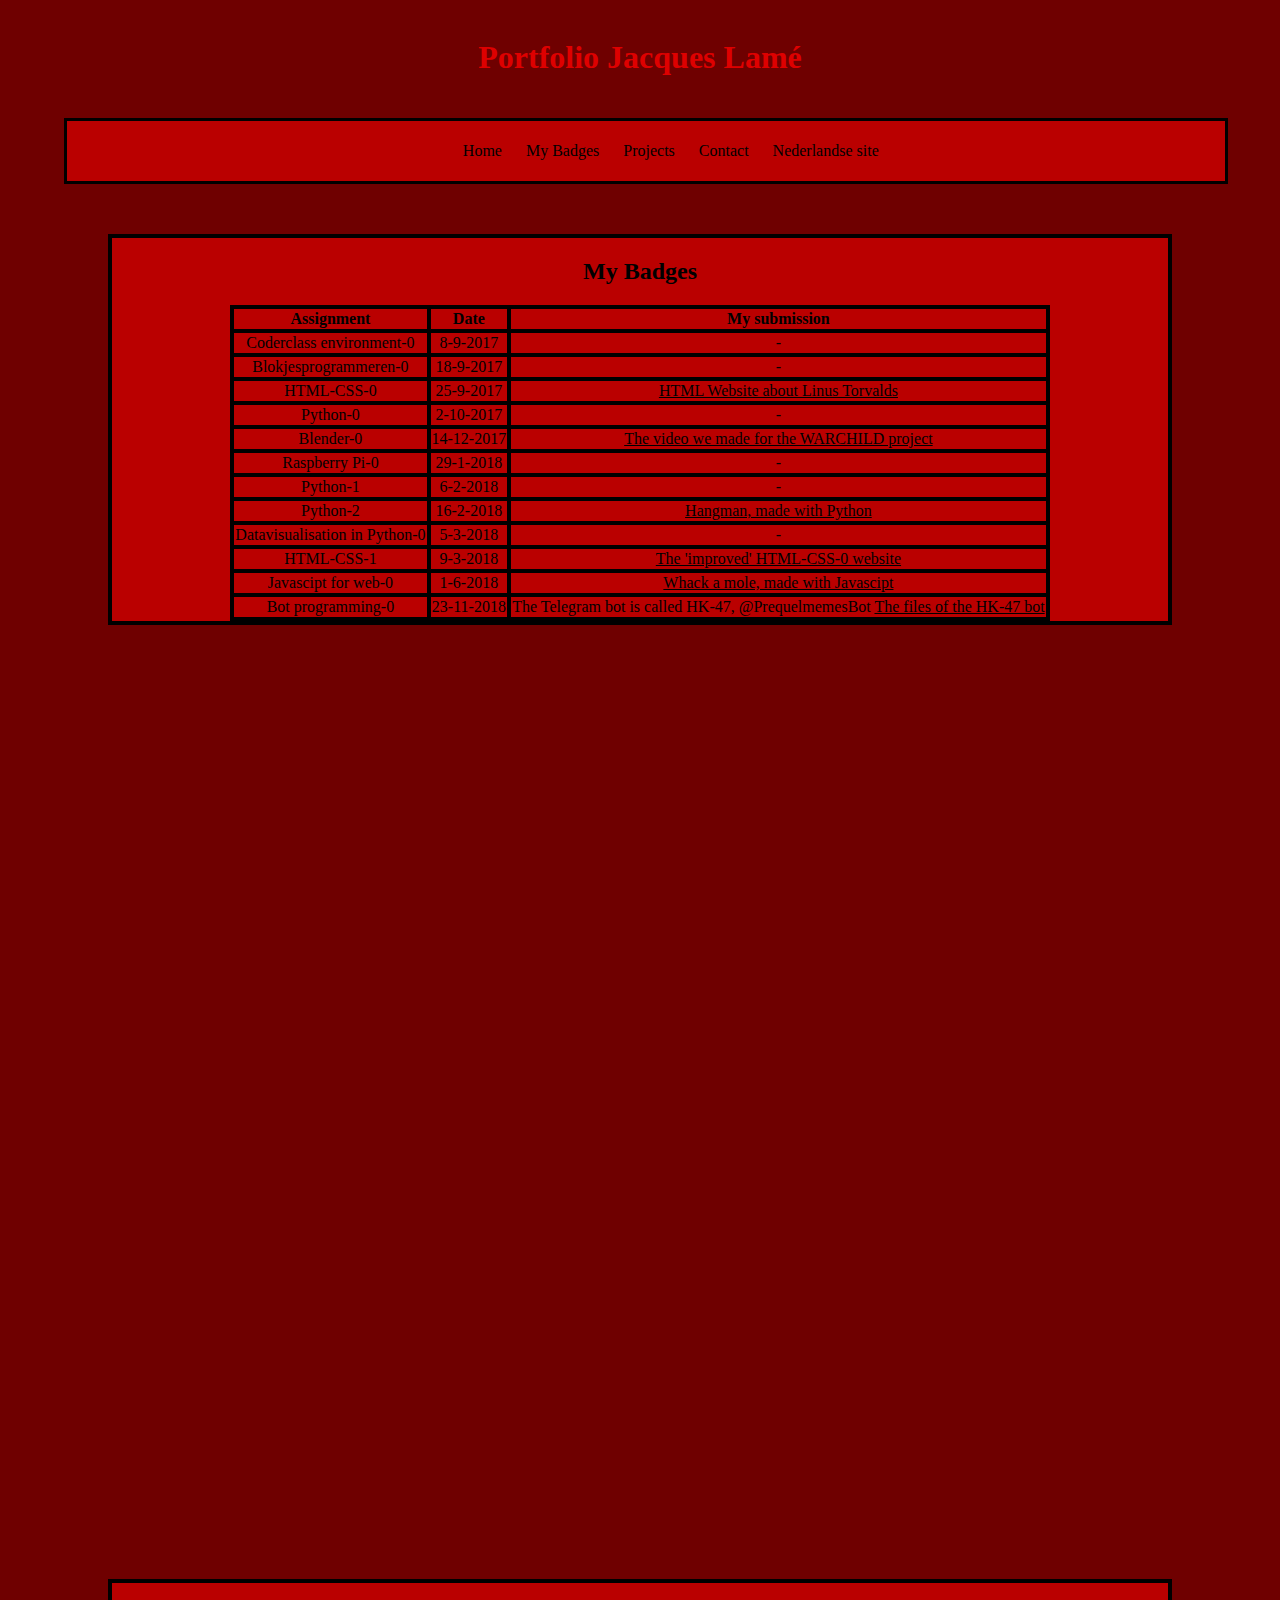
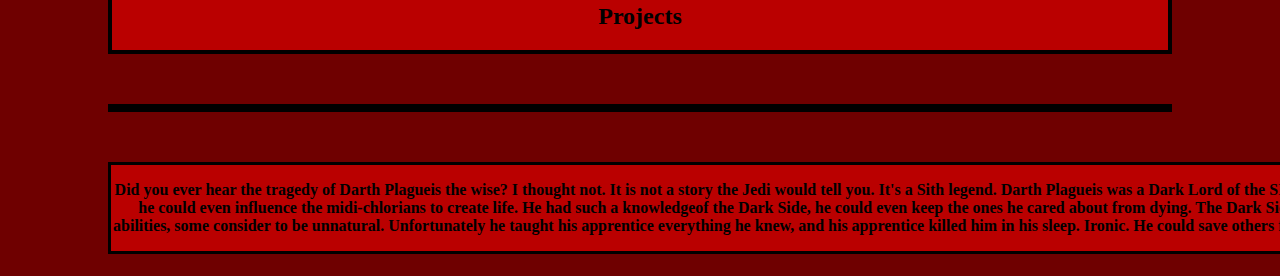
==== commit dd4f9ab1: "Alleen nog tekst toevoegen" ====
--- a/en/index.html
+++ b/en/index.html
@@ -42,7 +42,7 @@
           <th>My submission</th>
         </tr>
         <tr>
-          <td>Coderclass omgeving-0</td>
+          <td>Coderclass environment-0</td>
           <td>8-9-2017</td>
           <td>-</td>
         </tr>
@@ -82,7 +82,7 @@
           <td><a href="https://drive.google.com/file/d/1Yv7iXIEwD3jgVlLXhQXzCbuUE6mXz2eg/view?usp=sharing">Hangman, made with Python</a></td>
         </tr>
         <tr>
-          <td>Datavisualisatie in Python-0</td>
+          <td>Datavisualisation in Python-0</td>
           <td>5-3-2018</td>
           <td>-</td>
         </tr>
@@ -92,12 +92,12 @@
           <td><a href="https://anonymous1062.github.io/html-css-1/">The 'improved' HTML-CSS-0 website</a></td>
         </tr>
         <tr>
-          <td>Javascipt voor web-0</td>
+          <td>Javascipt for web-0</td>
           <td>1-6-2018</td>
           <td><a href="https://sla-de-mol--anonymous1062.repl.co/">Whack a mole, made with Javascipt</a></td>
         </tr>
         <tr>
-          <td>Bots-programmeren-0</td>
+          <td>Bot programming-0</td>
           <td>23-11-2018</td>
           <td>The Telegram bot is called HK-47, @PrequelmemesBot <a href="https://github.com/metiscoderclass/bots-programmeren-0-Anonymous1062.git">The files of the HK-47 bot</a></td>
         </tr>
--- a/en/style.css
+++ b/en/style.css
@@ -15,7 +15,7 @@
 .color-primary-0 { color: #970000 }
 .color-primary-4 { color: #3C0000 }
 */
-nav{
+nav {
   display: inline-block;
   border: 3px solid black;
   width: 90%;
